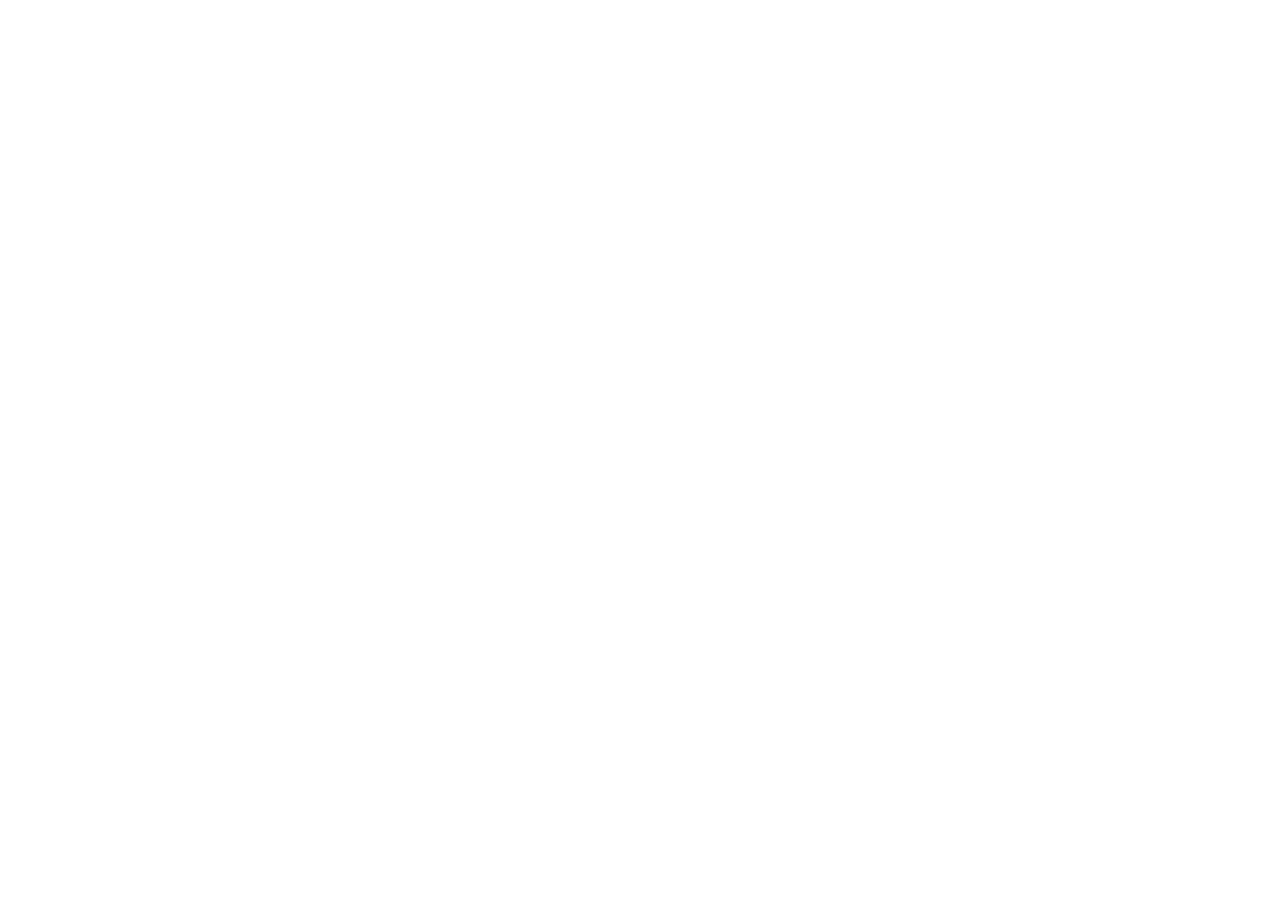
==== calendar.html @ 2e0f6621 "testing 1,2" ====
<!DOCTYPE html>
<html lang="en">
<head>
    <meta charset="UTF-8">
    <meta name="viewport" content="width=device-width, initial-scale=1.0">
    <meta http-equiv="X-UA-Compatible" content="ie=edge">
    <title>Calendar</title>
</head>
<body>
    
</body>
</html>
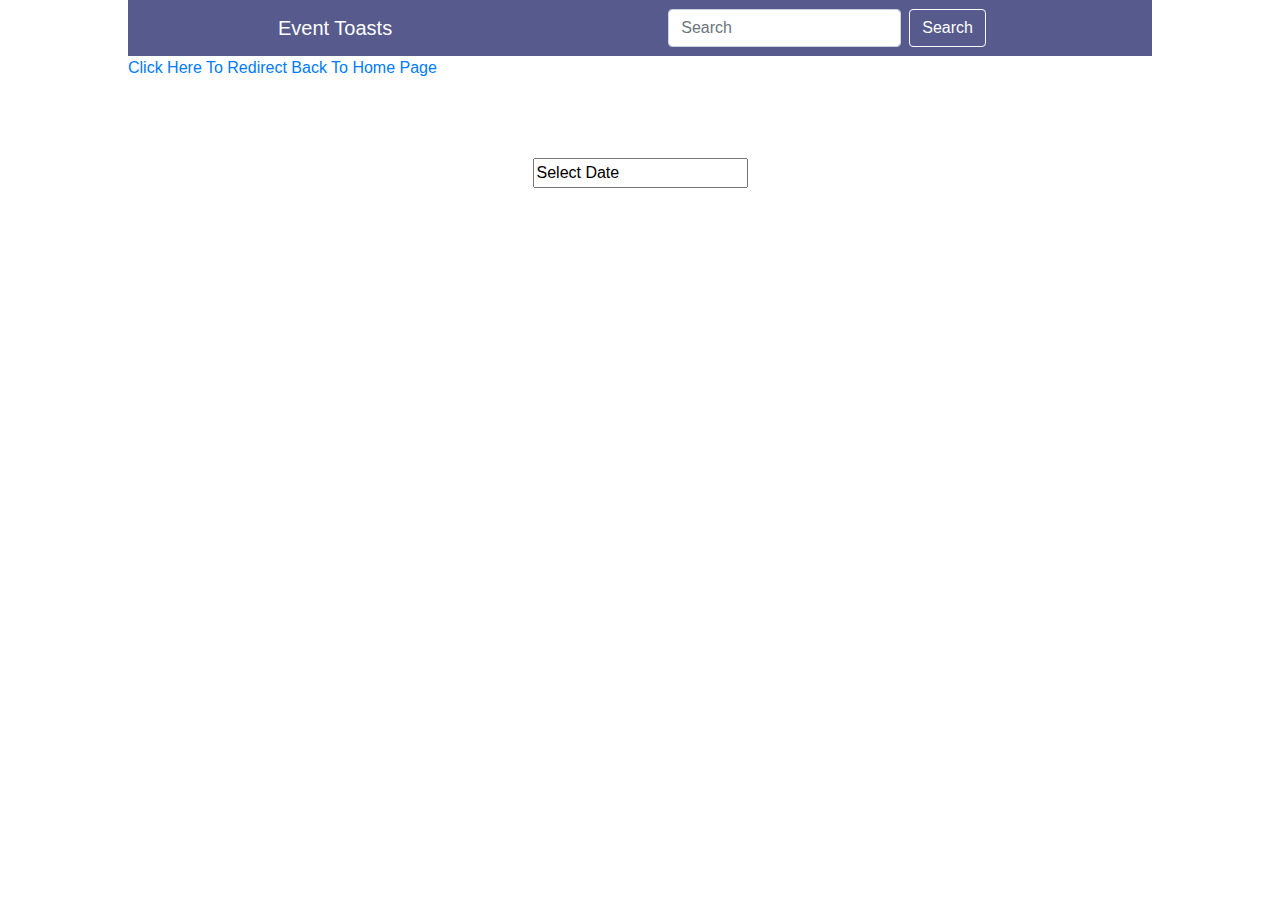
==== commit 14cfe3cd: "Merge branch 'master' into sarah_workingOnIt" ====
--- a/calendar.html
+++ b/calendar.html
@@ -1,12 +1,106 @@
 <!DOCTYPE html>
 <html lang="en">
-<head>
-    <meta charset="UTF-8">
-    <meta name="viewport" content="width=device-width, initial-scale=1.0">
-    <meta http-equiv="X-UA-Compatible" content="ie=edge">
+  <head>
+    <meta charset="UTF-8" />
+    <meta name="viewport" content="width=device-width, initial-scale=1.0" />
+    <meta http-equiv="X-UA-Compatible" content="ie=edge" />
+    <!--Bootstrap CDN-->
+    <link
+      rel="stylesheet"
+      href="https://stackpath.bootstrapcdn.com/bootstrap/4.3.1/css/bootstrap.min.css"
+      integrity="sha384-ggOyR0iXCbMQv3Xipma34MD+dH/1fQ784/j6cY/iJTQUOhcWr7x9JvoRxT2MZw1T"
+      crossorigin="anonymous"
+    />
+    <!--CSS Link for calendar-->
+    <link rel="stylesheet" href="./assets/css/calendar.css" />
+
     <title>Calendar</title>
-</head>
-<body>
-    
-</body>
-</html>+  </head>
+
+  <body>
+    <nav class="navbar navbar-light bg-light" id="navbar">
+      <a class="navbar-brand">Event Toasts</a>
+      <form class="form-inline">
+        <input
+          class="form-control mr-sm-2"
+          type="search"
+          placeholder="Search"
+          aria-label="Search"
+        />
+        <button class="btn btn-outline-success my-2 my-sm-0" type="submit">
+          Search
+        </button>
+      </form>
+    </nav>
+    <!--Link to to back to the homepage-->
+    <a href="./index.html">Click Here To Redirect Back To Home Page</a>
+    <div class="page">
+      <div style="width:100%; max-width:600px; display:inline-block;">
+        <div class="monthly" id="mycalendar"></div>
+      </div>
+      <br /><br />
+
+      <div style="display:inline-block; width:250px;">
+        <input type="text" id="mytarget" value="Select Date" />
+        <div class="monthly" id="mycalendar2"></div>
+      </div>
+      <br />
+    </div>
+
+    <!-- Query JS-->
+    <script src="./assets/javascript/query.js"></script>
+    <!-- calendar JS-->
+    <script src="./assets/javascript/calendar.js"></script>
+    <script type="text/javascript">
+
+        $(window).load(function () {
+            $('#mycalendar').monthly({
+                mode: 'event',
+                //jsonUrl: 'events.json',
+                //dataType: 'json'
+                xmlUrl: 'events.xml'
+            });
+            $('#mycalendar2').monthly({
+                mode: 'picker',
+                target: '#mytarget',
+                setWidth: '250px',
+                startHidden: true,
+                showTrigger: '#mytarget',
+                stylePast: true,
+                disablePast: true
+            });
+            switch (window.location.protocol) {
+                case 'http:':
+                case 'https:':
+                    // running on a server, should be good.
+                    break;
+                case 'file:':
+                    //  alert('Just a heads-up, events will not work when run locally.');
+            }
+
+        });
+          
+        $("#mycalendar2").monthly({
+          mode: "picker",
+          target: "#mytarget",
+          setWidth: "250px",
+          startHidden: true,
+          showTrigger: "#mytarget",
+          stylePast: true,
+          disablePast: true
+        });
+        switch (window.location.protocol) {
+          case "http:":
+          case "https:":
+            // running on a server, should be good.
+            break;
+          case "file:":
+          //  alert('Just a heads-up, events will not work when run locally.');
+        }
+      });
+    </script>
+
+
+    <script src="./assets/javascript/app.js"></script>
+  </body>
+</html>
--- a/assets/css/calendar.css
+++ b/assets/css/calendar.css
@@ -0,0 +1,527 @@
+body {
+	background-color: white;
+	margin: 0 10% 0 10%;
+}
+
+.bg-light {
+	background-color: #565a8c !important;
+}
+
+.carouselContainer {
+	width: 100%;
+	margin: 0 auto;
+}
+
+.btn-outline-success {
+	color: white;
+	border-color: white;
+}
+
+#navbar {
+	padding-left: 150px;
+}
+
+.navbar-brand {
+	color: white !important;
+}
+
+.form-inline {
+	padding-right: 150px;
+}
+
+#navbar {
+	padding-left: 150px;
+}
+
+.form-inline {
+	padding-right: 150px;
+}
+
+.page {
+	text-align: center;
+	margin-top: 30px;
+}
+
+.monthly {
+	background: #F3F3F5;
+	color: #545454;
+	-webkit-user-select: none;
+	-moz-user-select: none;
+	-ms-user-select: none;
+	user-select: none;
+	position: relative;
+}
+
+/* Top bar containing title, navigation, and buttons */
+.monthly-header {
+	position: relative;
+	text-align: center;
+	padding: 0.5em;
+	background: #fff;
+	height: 3em;
+	box-sizing: border-box;
+}
+
+/* Center area of top bar containing title and buttons */
+.monthly-header-title {
+	text-transform: uppercase;
+}
+
+/* Buttons for reverting to "today", and closing event list */
+.monthly-header-title a:link,
+.monthly-header-title a:visited {
+	display: inline-block;
+	border: 1px solid #ccc;
+	color: #545454;
+	text-decoration: none;
+	height: 1.75em;
+	line-height: 1.65em;
+	padding: 0 0.65em 0 0.65em;
+	box-sizing: border-box;
+	transition: background .1s;
+}
+
+/* Add some roundy-ness */
+.monthly-header-title a:first-of-type {
+	border-top-left-radius: 1em;
+	border-bottom-left-radius: 1em;
+}
+
+.monthly-header-title a:last-of-type {
+	border-top-right-radius: 1em;
+	border-bottom-right-radius: 1em;
+}
+
+.monthly-header-title a:hover {
+	background: #8b8b8b;
+	border: 1px solid #8b8b8b;
+	color: #fff;
+}
+
+.monthly-header-title a:active {
+	background: #222;
+	border: 1px solid #222;
+	transition: none;
+}
+
+/* current month/yr block */
+.monthly-header-title-date,
+.monthly-header-title-date:hover {
+	background: #eee !important;
+	border: 1px solid #ccc !important;
+	color: #545454 !important;
+	cursor: default;
+}
+
+/* Button to reset to current month */
+.monthly-reset {
+	border-left: 0 !important;
+}
+
+.monthly-reset::before {
+	content: '\21BB';
+	margin-right: 0.25em;
+}
+
+/* Button to return to month view */
+.monthly-cal {
+	border-right: 0 !important;
+}
+
+.monthly-cal::before {
+	content: '\2637';
+	margin-right: 0.25em;
+}
+
+/* wrapper for left/right buttons to make the clickable area bigger */
+.monthly-prev,
+.monthly-next {
+	position: absolute;
+	top: 0;
+	width: 3em;
+	height: 100%;
+	opacity: .5;
+}
+
+.monthly-prev {
+	left: 0;
+}
+
+.monthly-next {
+	right: 0;
+}
+
+.monthly-prev:hover,
+.monthly-next:hover {
+	opacity: 1;
+}
+
+/* Arrows */
+.monthly-prev:after,
+.monthly-next:after {
+	content: '';
+	position: absolute;
+	top: 50%;
+	left: 50%;
+	border-style: solid;
+	border-color: #222;
+	width: 0.6em;
+	height: 0.6em;
+	margin: -0.4em 0 0 -0.4em;
+	-webkit-transform: rotate(45deg);
+	-ms-transform: rotate(45deg);
+	transform: rotate(45deg);
+}
+
+/* Left Arrow */
+.monthly-prev:after {
+	border-width: 0 0 0.2em 0.2em;
+}
+
+/* Right Arrow */
+.monthly-next:after {
+	border-width: 0.2em 0.2em 0 0;
+}
+
+/* Day of the week headings */
+.monthly-day-title-wrap {
+	display: table;
+	table-layout: fixed;
+	width: 100%;
+	background: #fff;
+	border-bottom: 1px solid #EBEBEB;
+}
+
+.monthly-day-title-wrap div {
+	width: 14.28% !important;
+	display: table-cell;
+	box-sizing: border-box;
+	position: relative;
+	text-align: center;
+	text-transform: uppercase;
+}
+
+/* Calendar days wrapper */
+.monthly-day-wrap {
+	display: table;
+	table-layout: fixed;
+	width: 100%;
+	overflow: hidden;
+}
+
+.monthly-week {
+	display: table-row;
+	width: 100%;
+}
+
+/* Calendar Days */
+.monthly-day,
+.monthly-day-blank {
+	width: 14.28% !important;
+	display: table-cell;
+	vertical-align: top;
+	box-sizing: border-box;
+	position: relative;
+	color: inherit;
+	background: #fff;
+	box-shadow: 0 0 0 1px #EBEBEB;
+	-webkit-transition: .25s;
+	transition: .25s;
+	padding: 0;
+	text-decoration: none;
+}
+
+/* Trick to make the days' width equal their height */
+.monthly-day:before {
+	content: '';
+	display: block;
+	padding-top: 100%;
+	float: left;
+}
+
+/* Hover effect for non event calendar days */
+.monthly-day-wrap>a:hover {
+	background: #A1C2E3;
+}
+
+/* Days that are part of previous or next month */
+.monthly-day-blank {
+	background: #F3F3F5;
+}
+
+/* Event calendar day number styles */
+.monthly-day-event>.monthly-day-number {
+	position: absolute;
+	line-height: 1em;
+	top: 0.2em;
+	left: 0.25em;
+}
+
+/* Non-Event calendar day number styles */
+.monthly-day-pick>.monthly-indicator-wrap {
+	margin: 0;
+}
+
+.monthly-day-pick>.monthly-day-number:before,
+.monthly-day-pick>.monthly-day-number:after {
+	content: '';
+	display: block;
+	padding-top: calc(50% - 0.8em);
+	width: 0;
+	height: 0;
+}
+
+/* Days in the past in "picker" mode */
+.monthly-past-day:after {
+	content: '';
+	width: 150%;
+	height: 2px;
+	-webkit-transform-origin: left top;
+	-ms-transform-origin: left top;
+	transform-origin: left top;
+	-webkit-transform: rotate(45deg);
+	-ms-transform: rotate(45deg);
+	transform: rotate(45deg);
+	background: rgba(0, 0, 0, 0.1);
+	position: absolute;
+	left: 0;
+	top: 0;
+}
+
+.monthly-past-day:hover {
+	background: #fff !important;
+}
+
+/* Current day style */
+.monthly-today .monthly-day-number {
+	color: #FFF;
+	background: #EA6565;
+	border-radius: 0.75em;
+	top: 0.08em;
+	left: 0.05em;
+	font-size: 0.9em;
+	padding: 0;
+	width: 1.25em;
+	height: 1.25em;
+	line-height: 1.25em;
+	text-align: center;
+}
+
+.monthly-day-pick.monthly-today .monthly-day-number {
+	padding: 0.15em;
+	margin: calc(50% - 0.7em) auto auto auto;
+	font-size: 1em;
+}
+
+/* Wrapper around events */
+.monthly-indicator-wrap {
+	position: relative;
+	text-align: center;
+	line-height: 0;
+	max-width: 1.5em;
+	margin: 0 auto;
+	padding-top: 1.2em;
+}
+
+/* Event indicator dots */
+.monthly-day .monthly-event-indicator {
+	display: inline-block;
+	margin: 0.05em;
+	width: 0.5em;
+	height: 0.5em;
+	border-radius: 0.25em;
+	vertical-align: middle;
+	background: #7BA7CE;
+}
+
+.monthly-day .monthly-event-indicator span {
+	color: transparent;
+}
+
+.monthly-day .monthly-event-indicator:hover {
+	cursor: pointer;
+}
+
+/* Listing of events under calendar */
+.monthly-event-list {
+	background: rgba(233, 235, 236, 0.9);
+	overflow: auto;
+	position: absolute;
+	top: 2.5em;
+	width: 100%;
+	height: calc(100% - 2.5em);
+	display: none;
+	-webkit-transition: .25s;
+	transition: .25s;
+	-webkit-transform: scale(0);
+	-ms-transform: scale(0);
+	transform: scale(0);
+}
+
+/* Days in Events List */
+.monthly-list-item {
+	position: relative;
+	padding: 0.5em 0.7em 0.25em 4em;
+	display: none;
+	border-top: 1px solid #D6D6D6;
+	text-align: left;
+}
+
+.monthly-list-item:after {
+	padding: 0.4em 1em;
+	display: block;
+	margin-bottom: 0.5em;
+}
+
+.monthly-event-list .monthly-today .monthly-event-list-date {
+	color: #EA6565;
+}
+
+/* Events in Events List */
+.monthly-event-list .listed-event {
+	display: block;
+	color: #fff;
+	padding: 0.4em 1em;
+	border-radius: 0.2em;
+	margin-bottom: 0.5em;
+}
+
+.monthly-list-item a:link,
+.monthly-list-item a:visited {
+	text-decoration: none;
+}
+
+.item-has-event {
+	display: block;
+}
+
+.item-has-event:after {
+	display: none !important;
+}
+
+.monthly-event-list-date {
+	width: 4em;
+	position: absolute;
+	left: 0;
+	top: 1.2em;
+	text-align: center;
+	font-weight: bold;
+	line-height: 1.2em;
+}
+
+.monthly-list-time-start,
+.monthly-list-time-end {
+	font-size: .8em;
+	display: inline-block;
+}
+
+.monthly-list-time-end:not(:empty):before {
+	content: '\2013';
+	padding: 0 2px;
+}
+
+/* Events List custom webkit scrollbar */
+.monthly-event-list::-webkit-scrollbar {
+	width: 0.75em;
+}
+
+/* Track */
+.monthly-event-list::-webkit-scrollbar-track {
+	background: none;
+}
+
+/* Handle */
+.monthly-event-list::-webkit-scrollbar-thumb {
+	background: #ccc;
+	border: 1px solid #E9EBEC;
+	border-radius: 0.5em;
+}
+
+.monthly-event-list::-webkit-scrollbar-thumb:hover {
+	background: #555;
+}
+
+/* Language-specific. Default is English. */
+.monthly-reset:after {
+	content: 'Today';
+}
+
+.monthly-cal:after {
+	content: 'Month';
+}
+
+.monthly-list-item:after {
+	content: 'No Events';
+}
+
+.monthly-locale-fr .monthly-reset:after {
+	content: "aujourd'hui";
+}
+
+.monthly-locale-fr .monthly-cal:after {
+	content: "mois";
+}
+
+.monthly-locale-fr .monthly-list-item:after {
+	content: 'aucun événement';
+}
+
+
+/*
+Calendar shows event titles if the device width allows for at least 3em per day (rounded
+up to 25em total). This assumes the calendar font is close to the baseline font size and
+the calendar takes up close to the full media width as the window is made smaller or the
+font is zoomed. If one or both of these is not true, this will need to be overridden by
+a layout-specific width, or you will need to use a library like css-element-queries to 
+establish the rules based on the calendar element width rather than the device width.
+*/
+@media (min-width: 25em) {
+	.monthly-day-event {
+		padding-top: 1.3em;
+	}
+
+	.monthly-day-event>.monthly-indicator-wrap {
+		width: auto;
+		max-width: none;
+	}
+
+	.monthly-indicator-wrap {
+		padding: 0;
+	}
+
+	.monthly-day:before {
+		padding-top: calc(100% - 1.2em);
+	}
+
+	.monthly-day .monthly-event-indicator {
+		display: block;
+		margin: 0 0 1px 0;
+		width: auto;
+		height: 1.5em;
+		line-height: 1.2em;
+		padding: 0.125em 0 0.1em 0.125em;
+		border-radius: 0;
+		overflow: hidden;
+		background-color: #333;
+		color: #333;
+		text-decoration: none;
+		white-space: nowrap;
+		box-sizing: border-box;
+	}
+
+	.monthly-day .monthly-event-indicator.monthly-event-continued {
+		box-shadow: -1px 0 0 0;
+	}
+
+	.monthly-day .monthly-event-indicator span {
+		display: block;
+		width: auto;
+		margin: 0;
+		color: #fff;
+		padding: 0;
+		white-space: nowrap;
+		overflow: hidden;
+		text-overflow: ellipsis;
+	}
+
+}